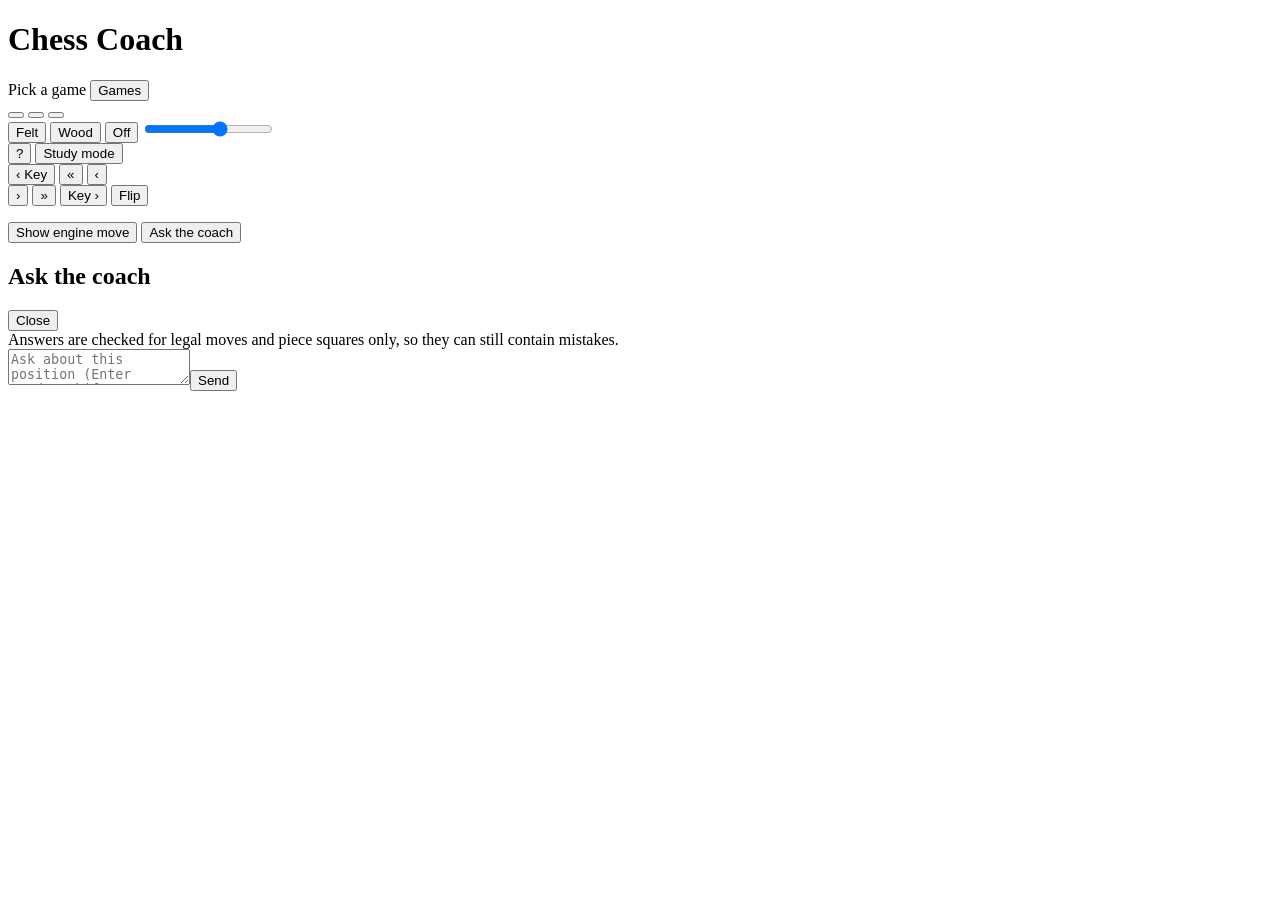
==== src/chess_coach/web/index.html @ 19ef5019 "docs: accessibility pass and UI documentation Co-Authored-By: Claude Sonnet 5.5 <noreply@anthropic.c" ====
<!doctype html>
<html lang="en" data-theme="walnut">
<head>
<meta charset="utf-8">
<meta name="viewport" content="width=device-width, initial-scale=1">
<title>Chess Coach</title>
<link rel="stylesheet" href="/static/css/themes.css">
<link rel="stylesheet" href="/static/css/app.css">
<script>
// Apply the saved theme before first paint (no flash); the page works without localStorage.
try {
  var t = JSON.parse(localStorage.getItem("chesscoach.theme"));
  if (t === "walnut" || t === "slate" || t === "paper") document.documentElement.dataset.theme = t;
  if (JSON.parse(localStorage.getItem("chesscoach.studyMode")) === true) document.documentElement.dataset.study = "on";
} catch (e) {}
</script>
</head>
<body>
<header class="topbar" id="topbar">
  <h1>Chess Coach</h1>
  <span id="gameTitle" class="game-title">Pick a game</span>
  <span id="counter" class="counter"></span>
  <button type="button" id="gamesBtn" aria-haspopup="dialog" aria-controls="gamesOverlay">Games</button>
  <div class="topbar-tools">
    <div class="theme-switch" role="group" aria-label="Theme">
      <button type="button" data-theme-choice="walnut" aria-label="Walnut theme" title="Walnut"></button>
      <button type="button" data-theme-choice="slate" aria-label="Slate theme" title="Slate"></button>
      <button type="button" data-theme-choice="paper" aria-label="Paper theme" title="Paper"></button>
    </div>
    <div class="sound-ctl" role="group" aria-label="Sound">
      <button type="button" data-sound-choice="felt" aria-pressed="true" aria-label="Felt sounds" title="Felt sounds">Felt</button>
      <button type="button" data-sound-choice="wood" aria-pressed="false" aria-label="Wood sounds" title="Wood sounds">Wood</button>
      <button type="button" data-sound-choice="off" aria-pressed="false" aria-label="Sound off" title="Sound off">Off</button>
      <input type="range" id="volume" min="0" max="1" step="0.05" value="0.6" aria-label="Volume">
    </div>
    <button type="button" id="helpBtn" aria-label="Keyboard shortcuts" aria-haspopup="dialog" aria-controls="helpOverlay" title="Keyboard shortcuts (?)">?</button>
    <button type="button" id="studyToggle" aria-pressed="false" aria-label="Study mode" title="Study mode: no sound, no motion">Study mode</button>
  </div>
</header>

<main id="stage">
  <div id="boardCol">
    <div id="boardWrap" role="group" aria-label="Chess board. The moves are listed in the move list."></div>
    <nav class="nav" aria-label="Move navigation">
      <button type="button" id="prevKey" aria-label="Previous key moment" title="Previous key moment">&lsaquo; Key</button>
      <button type="button" id="first" aria-label="First move">&laquo;</button>
      <button type="button" id="prev" aria-label="Previous move">&lsaquo;</button>
      <div id="strip" role="group" aria-label="Move strip" title="Each bar is one move. Taller = more expected points lost."></div>
      <button type="button" id="next" aria-label="Next move">&rsaquo;</button>
      <button type="button" id="last" aria-label="Last move">&raquo;</button>
      <button type="button" id="nextKey" aria-label="Next key moment" title="Next key moment">Key &rsaquo;</button>
      <button type="button" id="flip" aria-label="Flip the board" title="Flip the board">Flip</button>
    </nav>
    <ul id="moveList" class="sr-only" aria-label="Moves of this game"></ul>
  </div>
  <section id="caption" class="caption" aria-label="Move commentary">
    <div class="cap-head"><span class="cap-live" aria-live="polite" aria-atomic="true"><span id="moveName" class="move-name"></span><span id="labelPill"></span></span><span id="reasons"></span></div>
    <div id="happened" class="happened"></div>
    <div id="guessMsg" class="guess-msg" role="status"></div>
    <div id="explainBox" class="explain-scroll"></div>
    <div class="cap-actions">
      <button type="button" id="guessBtn" hidden title="Guess the better move (G)">Guess first</button>
      <button type="button" id="engineBtn" aria-pressed="true">Show engine move</button>
      <button type="button" id="askBtn" aria-controls="chatDrawer" aria-expanded="false">Ask the coach</button>
      <span id="explainAct" class="explain-act"></span>
    </div>
  </section>
</main>

<div id="gamesOverlay" class="overlay" role="dialog" aria-modal="true" aria-label="Games" hidden>
  <div class="overlay-card">
    <div class="overlay-head"><h2>Games</h2><button type="button" id="gamesClose" aria-label="Close games">Close</button></div>
    <ul id="gameList"></ul>
  </div>
</div>

<div id="helpOverlay" class="overlay" role="dialog" aria-modal="true" aria-label="Keyboard shortcuts" hidden>
  <div class="overlay-card">
    <div class="overlay-head"><h2>Keyboard shortcuts</h2><button type="button" id="helpClose" aria-label="Close shortcuts">Close</button></div>
    <dl class="keys">
      <dt><kbd>&larr;</kbd> <kbd>&rarr;</kbd></dt><dd>Previous / next move</dd>
      <dt><kbd>J</kbd> <kbd>K</kbd></dt><dd>Next / previous key moment</dd>
      <dt><kbd>G</kbd></dt><dd>Guess the better move</dd>
      <dt><kbd>/</kbd></dt><dd>Ask the coach</dd>
      <dt><kbd>M</kbd></dt><dd>Mute or unmute sound</dd>
      <dt><kbd>?</kbd></dt><dd>This list</dd>
      <dt><kbd>Esc</kbd></dt><dd>Close a panel</dd>
    </dl>
    <p class="note"><span id="meCurrent"></span> <button type="button" id="changeMe" hidden>Not you? Change player</button></p>
  </div>
</div>

<div id="meOverlay" class="overlay" role="dialog" aria-modal="true" aria-labelledby="meTitle" hidden>
  <div class="overlay-card">
    <div class="overlay-head"><h2 id="meTitle">Which player are you?</h2><button type="button" id="meClose" aria-label="Close without choosing">Not now</button></div>
    <p class="note">Guess-first uses this to offer the key moments you played. It is remembered in this browser only.</p>
    <ul id="meList" class="pick-list"></ul>
  </div>
</div>

<aside id="chatDrawer" class="drawer" aria-label="Ask the coach" aria-hidden="true" inert>
  <div class="overlay-head"><h2>Ask the coach</h2><button type="button" id="chatClose" aria-label="Close chat">Close</button></div>
  <div id="chatLog" class="chat-log" role="log" aria-live="off" aria-label="Conversation"></div>
  <div id="chatAnnounce" class="sr-only" role="status" aria-live="polite" aria-atomic="true"></div>
  <div id="chatStatus" class="chat-status" role="status"></div>
  <div class="note">Answers are checked for legal moves and piece squares only, so they can still contain mistakes.</div>
  <form id="chatForm"><textarea id="chatInput" rows="2" maxlength="1000" placeholder="Ask about this position (Enter sends, Shift+Enter for a new line)" aria-label="Your question"></textarea><button type="submit" id="chatSend">Send</button></form>
</aside>
<script type="module" src="/static/js/main.js"></script>
</body>
</html>
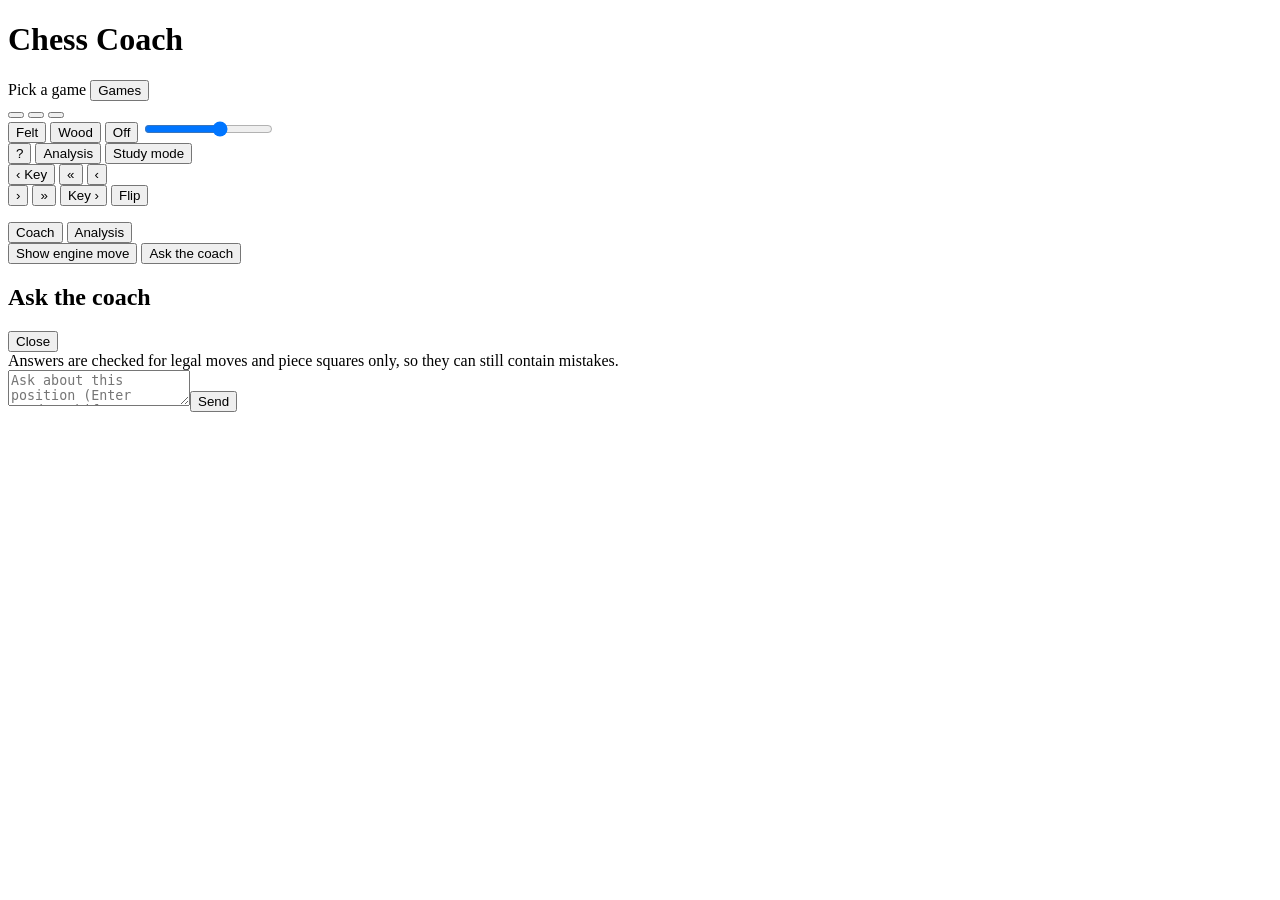
==== commit 4bc1b687: "feat: evaluation bar, analysis tab shell and toggle" ====
--- a/src/chess_coach/web/index.html
+++ b/src/chess_coach/web/index.html
@@ -34,13 +34,17 @@
       <input type="range" id="volume" min="0" max="1" step="0.05" value="0.6" aria-label="Volume">
     </div>
     <button type="button" id="helpBtn" aria-label="Keyboard shortcuts" aria-haspopup="dialog" aria-controls="helpOverlay" title="Keyboard shortcuts (?)">?</button>
+    <button type="button" id="analysisToggle" aria-pressed="true" aria-label="Analysis" title="Analysis bar and lines (A)">Analysis</button>
     <button type="button" id="studyToggle" aria-pressed="false" aria-label="Study mode" title="Study mode: no sound, no motion">Study mode</button>
   </div>
 </header>
 
 <main id="stage">
   <div id="boardCol">
-    <div id="boardWrap" role="group" aria-label="Chess board. The moves are listed in the move list."></div>
+    <div class="board-row">
+      <div id="evalBar" role="img" aria-label="Evaluation hidden until you guess" data-white-top="false" data-label-top="false"><div class="eval-fill"></div><span class="eval-label"></span></div>
+      <div id="boardWrap" role="group" aria-label="Chess board. The moves are listed in the move list."></div>
+    </div>
     <nav class="nav" aria-label="Move navigation">
       <button type="button" id="prevKey" aria-label="Previous key moment" title="Previous key moment">&lsaquo; Key</button>
       <button type="button" id="first" aria-label="First move">&laquo;</button>
@@ -54,15 +58,29 @@
     <ul id="moveList" class="sr-only" aria-label="Moves of this game"></ul>
   </div>
   <section id="caption" class="caption" aria-label="Move commentary">
+    <div class="cap-tabs" id="capTabs">
+      <button type="button" id="tabCoach" data-tab="coach" aria-pressed="true" aria-controls="coachPanel">Coach</button>
+      <button type="button" id="tabAnalysis" data-tab="analysis" aria-pressed="false" aria-controls="analysisPanel">Analysis</button>
+    </div>
+    <div id="coachPanel" class="panel">
     <div class="cap-head"><span class="cap-live" aria-live="polite" aria-atomic="true"><span id="moveName" class="move-name"></span><span id="labelPill"></span></span><span id="reasons"></span></div>
     <div id="happened" class="happened"></div>
     <div id="guessMsg" class="guess-msg" role="status"></div>
     <div id="explainBox" class="explain-scroll"></div>
+    <form id="guessForm" class="guess-form" hidden autocomplete="off">
+      <input id="guessInput" type="text" placeholder="Type your move, e.g. e2e4" aria-label="Type your move in UCI form, for example e2e4, then press Enter. Escape cancels the guess." maxlength="12" spellcheck="false" autocapitalize="off" autocorrect="off">
+      <button type="submit" id="guessSubmit">Guess</button>
+    </form>
     <div class="cap-actions">
       <button type="button" id="guessBtn" hidden title="Guess the better move (G)">Guess first</button>
+      <button type="button" id="showAnswerBtn" hidden>Show the answer</button>
       <button type="button" id="engineBtn" aria-pressed="true">Show engine move</button>
       <button type="button" id="askBtn" aria-controls="chatDrawer" aria-expanded="false">Ask the coach</button>
       <span id="explainAct" class="explain-act"></span>
+    </div>
+    </div>
+    <div id="analysisPanel" class="panel" hidden>
+      <div id="analysisNote" class="note" role="status"></div>
     </div>
   </section>
 </main>
@@ -82,6 +100,7 @@
       <dt><kbd>J</kbd> <kbd>K</kbd></dt><dd>Next / previous key moment</dd>
       <dt><kbd>G</kbd></dt><dd>Guess the better move</dd>
       <dt><kbd>/</kbd></dt><dd>Ask the coach</dd>
+      <dt><kbd>A</kbd></dt><dd>Analysis on or off</dd>
       <dt><kbd>M</kbd></dt><dd>Mute or unmute sound</dd>
       <dt><kbd>?</kbd></dt><dd>This list</dd>
       <dt><kbd>Esc</kbd></dt><dd>Close a panel</dd>
